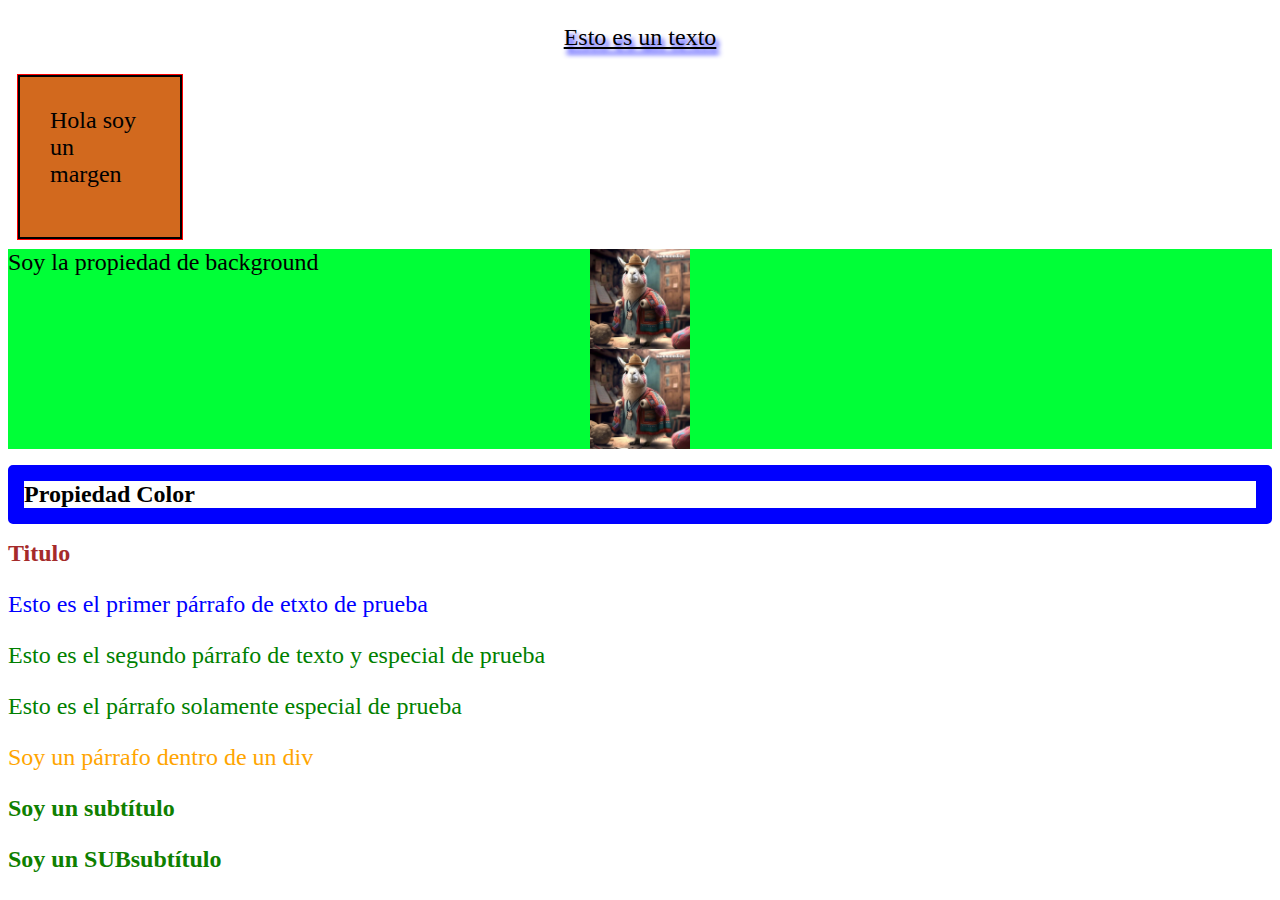
==== Curso CSS/index.html @ 1e7393d7 "Texto" ====
<!DOCTYPE html>
<html>
  <head>
    <title>Document</title>
    <link rel="stylesheet" href="style.css" />
  </head>
  <body>
    <p class="text">Esto es un texto</p>
    <div class="margen">Hola soy un margen</div>
    <article id="fondo">Soy la propiedad de background</article>
    <h1 class="color">Propiedad Color</h1>
    <h1 id="titulo">Titulo</h1>
    <p class="texto">Esto es el primer párrafo de etxto de prueba</p>
    <p class="texto especial">
      Esto es el segundo párrafo de texto y especial de prueba
    </p>
    <p class="especial">Esto es el párrafo solamente especial de prueba</p>
    <div>
      <p>Soy un párrafo dentro de un div</p>
      <h2>Soy un subtítulo</h2>
      <h3>Soy un SUBsubtítulo</h3>
    </div>
  </body>
</html>
---- Curso CSS/style.css ----
#titulo {
  color: brown;
}

p.texto {
  color: blue;
}

p.especial {
  color: green;
}

div p {
  /*esto es un comentario */
  color: orange;
}

div h2,
div h3 {
  color: rgb(15, 128, 0);
}

* {
  font-size: 24px; /*esto es un comentario */
  color: black;
}

/* esto es un comentario 
de varias
lineas
*/

/*
.color{
    color: rgb(0, 0, 200);
    color: #0000a0;
} */

.color {
  /* border: 5px red inset; */
  /*
    dotted
    dashed
    solid
    double
    groove  ... 3D
    ridge   ... 3D
    inset   ... 3D
    outset  ... 3D
    none
    hidden
    */

  border-style: solid;
  border-color: blue;
  border-radius: 5px;
  border-width: 1pc;
}

#fondo {
  background-color: rgba(220, 0, 0);
  /* opacity: 0.4; */
  height: 200px;
  /* background-image: url('llama.jpg'); */
  /* background-size: cover; */
  /* background-size: 500px 500px;
  background-repeat: no-repeat;
  background-position: left top; */
  background: rgb(0, 255, 55) url("llama.jpg") repeat-y center bottom / 100px 100px;
}

.margen {
  background-color: chocolate;
  margin: 10px;
  padding: 30px;
  border: solid 2px black;
  height: 100px;
  width: 100px;
  overflow: scroll;
  outline: 1px solid red;
}

.text {
  text-align: center;
  text-decoration: underline;
  text-shadow: 3px 5px 5px blue;
}
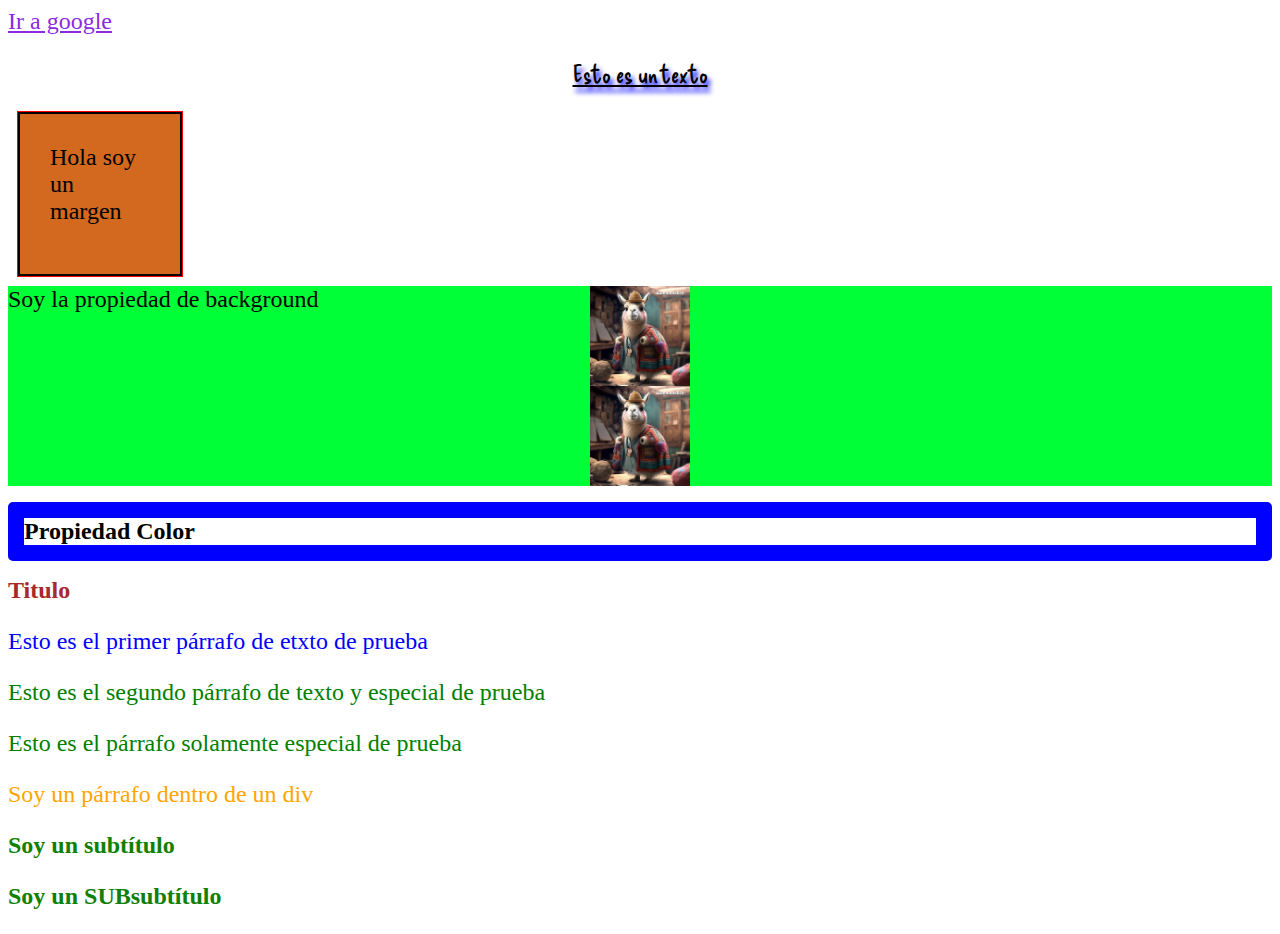
==== commit 71e344ca: "Links y estados" ====
--- a/Curso CSS/index.html
+++ b/Curso CSS/index.html
@@ -3,8 +3,15 @@
   <head>
     <title>Document</title>
     <link rel="stylesheet" href="style.css" />
+    <link rel="preconnect" href="https://fonts.googleapis.com" />
+    <link rel="preconnect" href="https://fonts.gstatic.com" crossorigin />
+    <link
+      href="https://fonts.googleapis.com/css2?family=Delicious+Handrawn&display=swap"
+      rel="stylesheet"
+    />
   </head>
   <body>
+    <a href="https://www.google.es">Ir a google</a>
     <p class="text">Esto es un texto</p>
     <div class="margen">Hola soy un margen</div>
     <article id="fondo">Soy la propiedad de background</article>
--- a/Curso CSS/style.css
+++ b/Curso CSS/style.css
@@ -22,7 +22,7 @@
 
 * {
   font-size: 24px; /*esto es un comentario */
-  color: black;
+  /* color: black; */
 }
 
 /* esto es un comentario 
@@ -81,7 +81,24 @@
 }
 
 .text {
+  font-family: 'Delicious Handrawn', Arial;
   text-align: center;
   text-decoration: underline;
   text-shadow: 3px 5px 5px blue;
 }
+
+a:link {
+  color: blueviolet;
+}
+
+a:visited {
+  color: grey;
+}
+
+a:hover {
+  color: yellow;
+}
+
+a:active {
+  color: red;
+}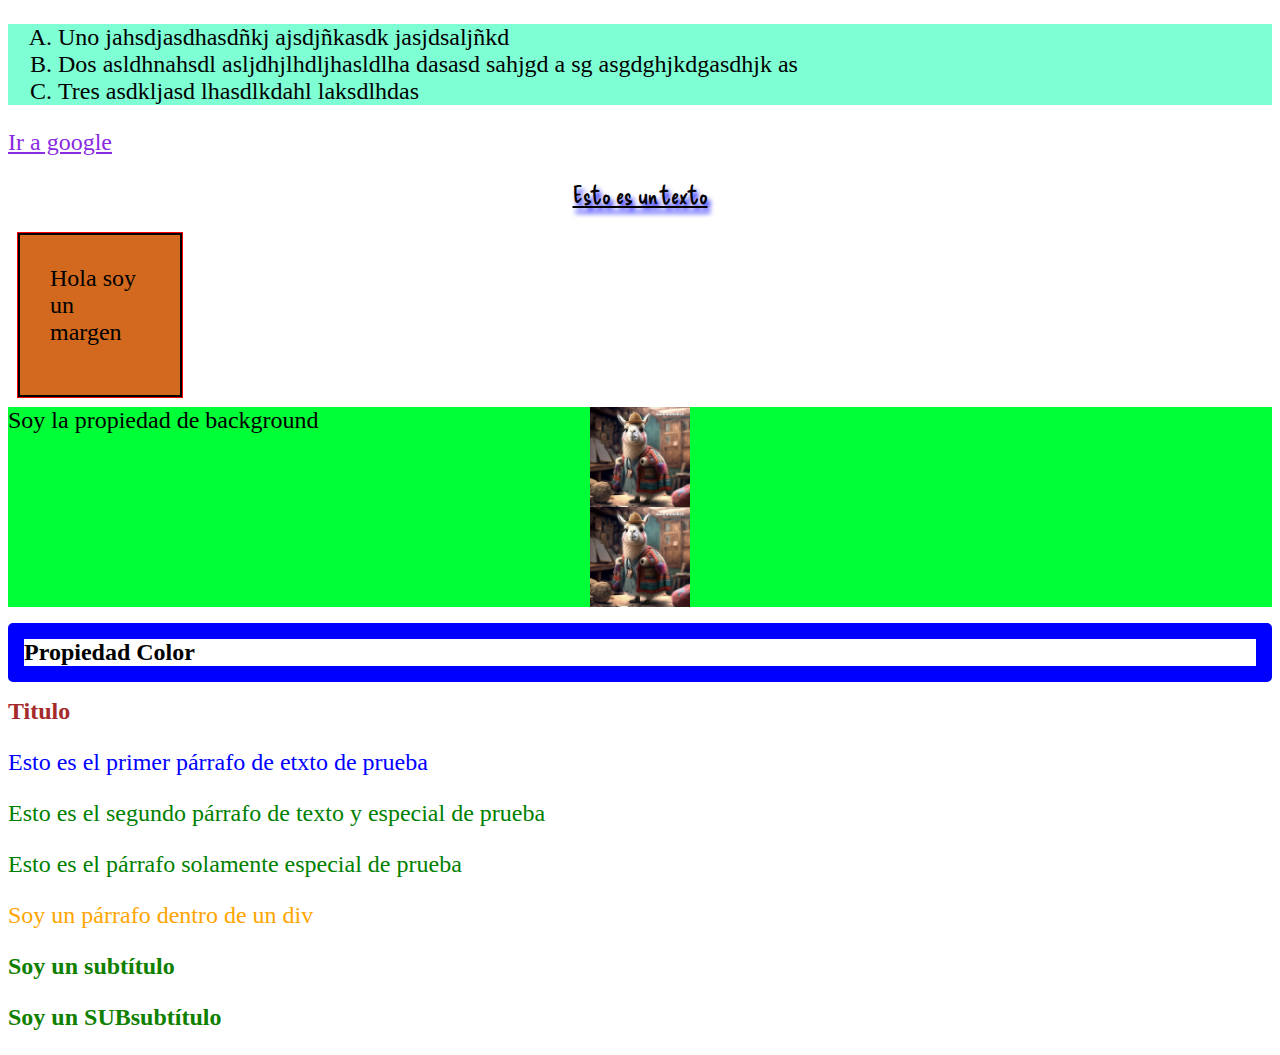
==== commit f64b16c9: "Listas" ====
--- a/Curso CSS/index.html
+++ b/Curso CSS/index.html
@@ -11,6 +11,11 @@
     />
   </head>
   <body>
+    <ul>
+      <li>Uno jahsdjasdhasdñkj ajsdjñkasdk jasjdsaljñkd</li>
+      <li>Dos asldhnahsdl  asljdhjlhdljhasldlha dasasd sahjgd a sg asgdghjkdgasdhjk as</li>
+      <li>Tres asdkljasd lhasdlkdahl laksdlhdas</li>
+    </ul>
     <a href="https://www.google.es">Ir a google</a>
     <p class="text">Esto es un texto</p>
     <div class="margen">Hola soy un margen</div>
--- a/Curso CSS/style.css
+++ b/Curso CSS/style.css
@@ -101,4 +101,11 @@
 
 a:active {
   color: red;
+}
+
+ul {
+  background-color: aquamarine;
+  list-style-position: outside;
+  list-style-type: upper-alpha;
+  padding-left: 50px;
 }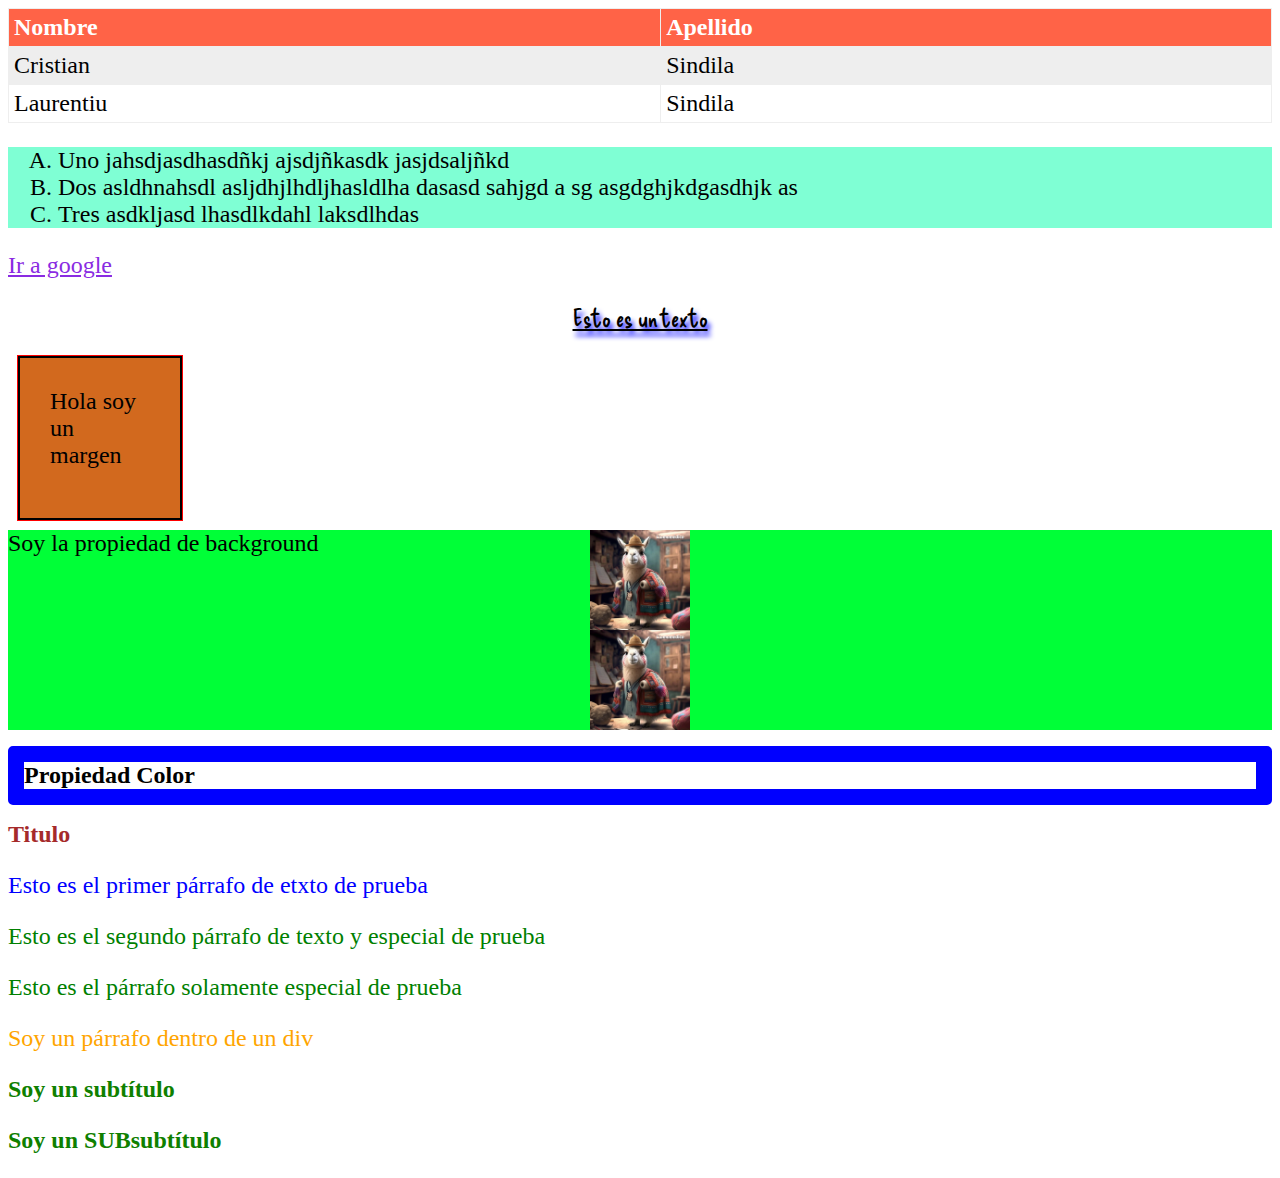
==== commit 8a35ff3f: "Tablas" ====
--- a/Curso CSS/index.html
+++ b/Curso CSS/index.html
@@ -11,9 +11,26 @@
     />
   </head>
   <body>
+    <table>
+      <tr>
+        <th>Nombre</th>
+        <th>Apellido</th>
+      </tr>
+      <tr>
+        <td>Cristian</td>
+        <td>Sindila</td>
+      </tr>
+      <tr>
+        <td>Laurentiu</td>
+        <td>Sindila</td>
+      </tr>
+    </table>
     <ul>
       <li>Uno jahsdjasdhasdñkj ajsdjñkasdk jasjdsaljñkd</li>
-      <li>Dos asldhnahsdl  asljdhjlhdljhasldlha dasasd sahjgd a sg asgdghjkdgasdhjk as</li>
+      <li>
+        Dos asldhnahsdl asljdhjlhdljhasldlha dasasd sahjgd a sg asgdghjkdgasdhjk
+        as
+      </li>
       <li>Tres asdkljasd lhasdlkdahl laksdlhdas</li>
     </ul>
     <a href="https://www.google.es">Ir a google</a>
--- a/Curso CSS/style.css
+++ b/Curso CSS/style.css
@@ -66,7 +66,8 @@
   /* background-size: 500px 500px;
   background-repeat: no-repeat;
   background-position: left top; */
-  background: rgb(0, 255, 55) url("llama.jpg") repeat-y center bottom / 100px 100px;
+  background: rgb(0, 255, 55) url("llama.jpg") repeat-y center bottom / 100px
+    100px;
 }
 
 .margen {
@@ -81,7 +82,7 @@
 }
 
 .text {
-  font-family: 'Delicious Handrawn', Arial;
+  font-family: "Delicious Handrawn", Arial;
   text-align: center;
   text-decoration: underline;
   text-shadow: 3px 5px 5px blue;
@@ -108,4 +109,29 @@
   list-style-position: outside;
   list-style-type: upper-alpha;
   padding-left: 50px;
-}+}
+
+table {
+  width: 100%;
+  border-collapse: collapse; /* Juntar los bordes */
+}
+
+th,
+td {
+  border: solid 1px #eee;
+  padding: 5px; /* asgregar espacio dentro de las rows*/
+}
+
+th {
+  background-color: tomato;
+  color: white;
+  text-align: left;
+}
+
+tr:nth-child(even) /* seleccionar solo algunos elementos, este caso par*/ {
+  background-color: #eee;
+}
+tr:hover {
+  background-color: #aaa;
+  cursor: pointer;
+}
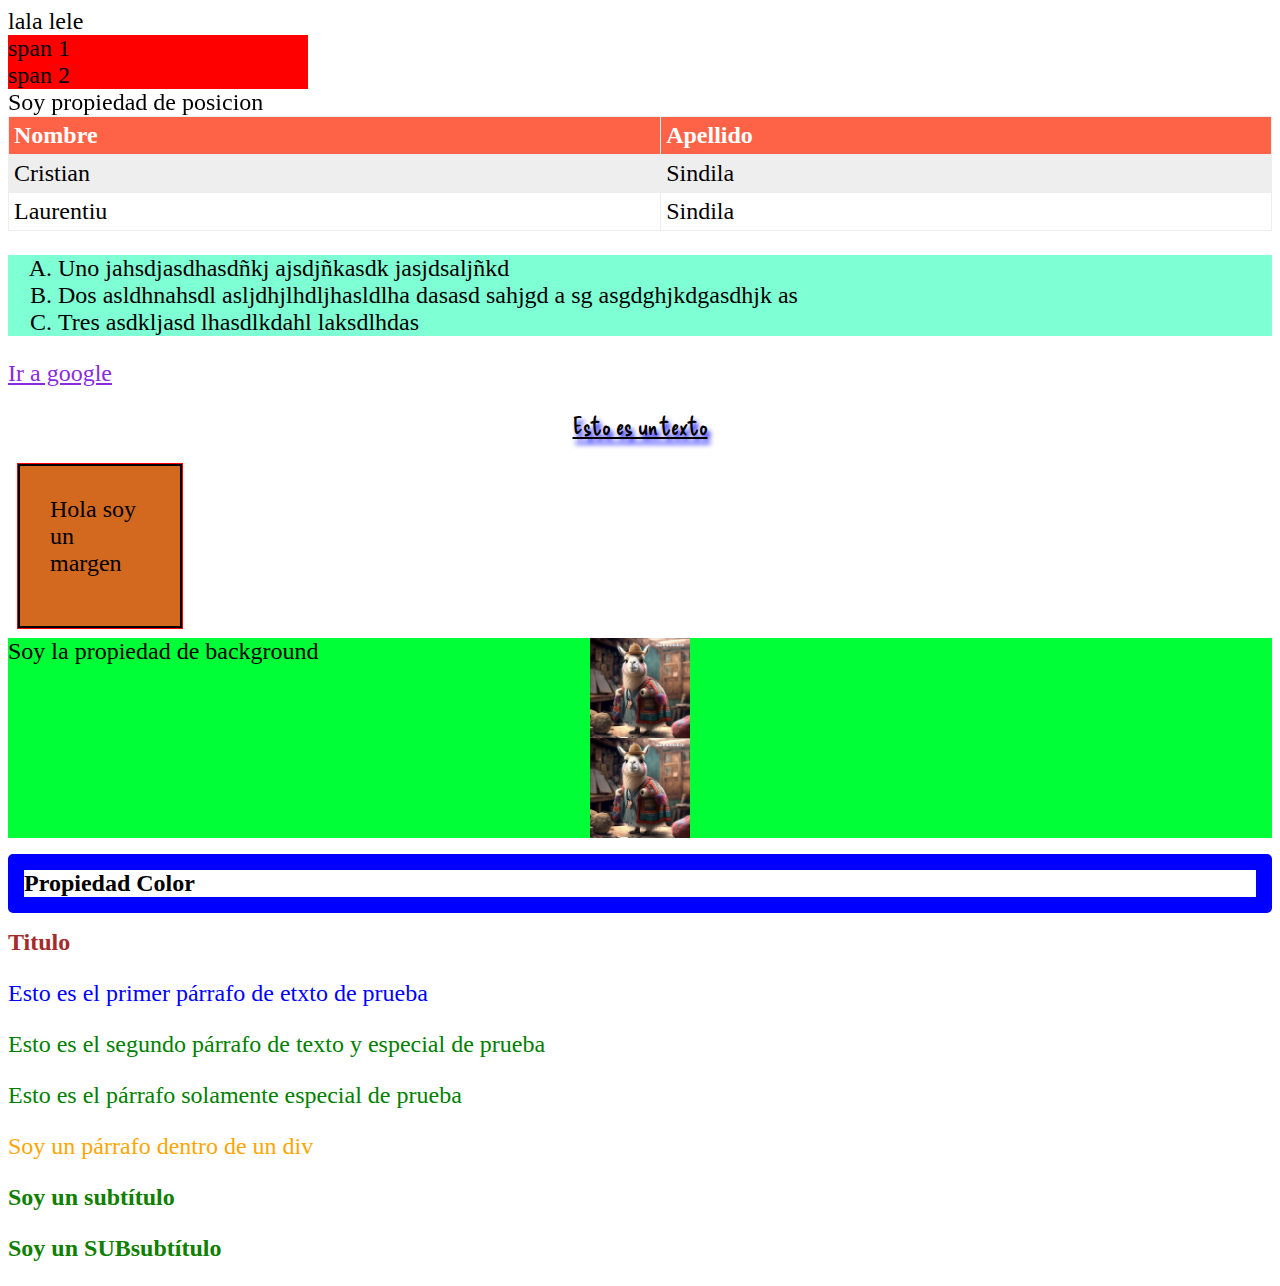
==== commit 77ce71ae: "Display" ====
--- a/Curso CSS/index.html
+++ b/Curso CSS/index.html
@@ -11,6 +11,11 @@
     />
   </head>
   <body>
+    <div class="inline">lala</div>
+    <div class="inline">lele</div>
+    <span>span 1</span>
+    <span>span 2</span>
+    <article id="position">Soy propiedad de posicion</article>
     <table>
       <tr>
         <th>Nombre</th>
--- a/Curso CSS/style.css
+++ b/Curso CSS/style.css
@@ -131,7 +131,29 @@
 tr:nth-child(even) /* seleccionar solo algunos elementos, este caso par*/ {
   background-color: #eee;
 }
+
 tr:hover {
   background-color: #aaa;
   cursor: pointer;
 }
+
+span {
+  display: block;  /*convertir en div y obligar hacer un salto de linea al siguiente elemento*/ 
+  /* display: none; quitarlos*/
+  /* visibility: hidden; esconderlos*/
+  max-width: 300px; /* se adapta al redimensionar*/
+  background-color: red;
+}
+
+.inline {
+  display: inline;
+}
+
+#position {
+  /* position: static; valor defecto */
+  /* position: fixed; se queda fijo, se muve con el scroll */
+  position: sticky; /*combinacion entre fixed y relative*/
+  left: 20px;
+  top: 30px; 
+
+}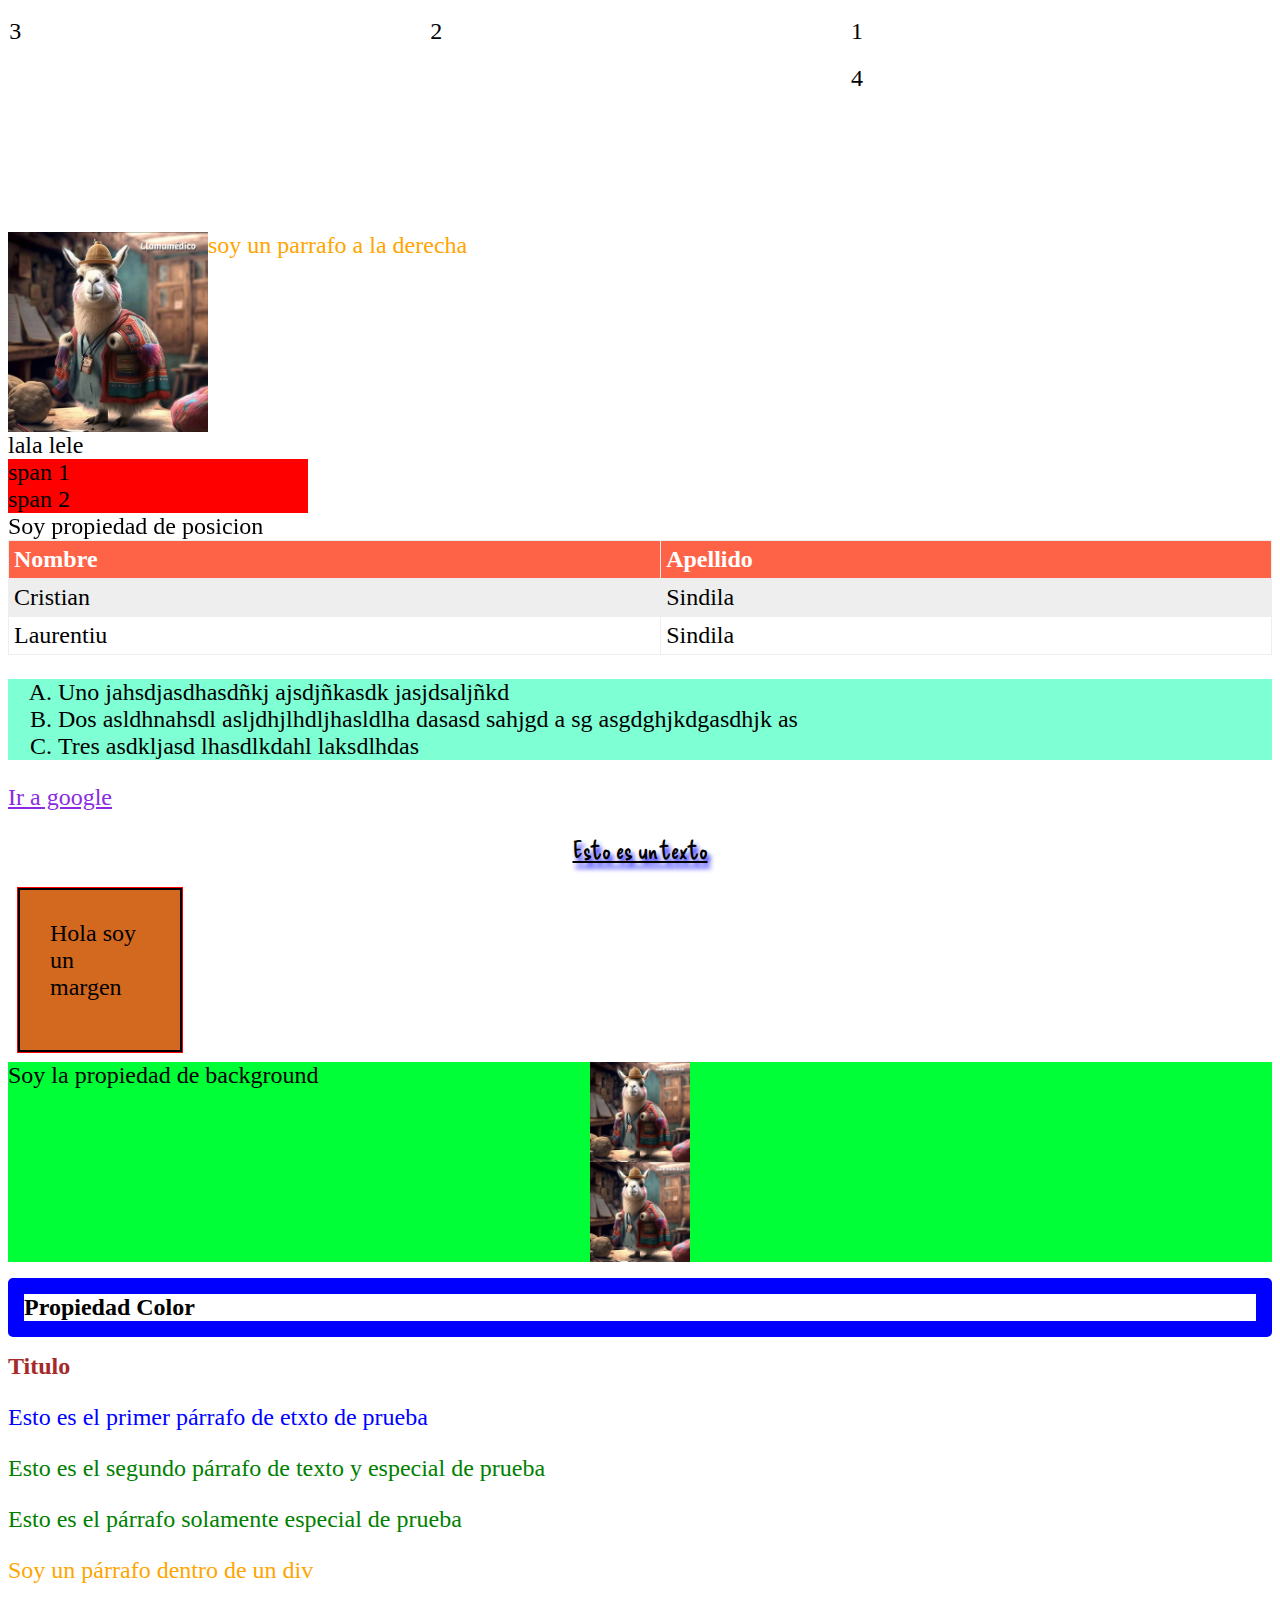
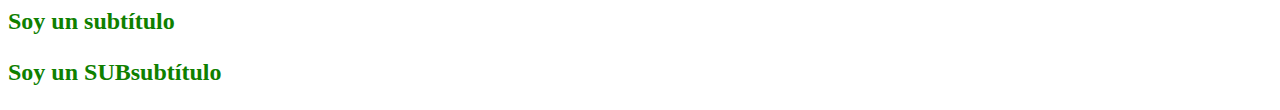
==== commit 11f98b6e: "Float" ====
--- a/Curso CSS/index.html
+++ b/Curso CSS/index.html
@@ -11,6 +11,16 @@
     />
   </head>
   <body>
+    <div class="container">
+      <article class="column right">1</article>
+      <article class="column right">2</article>
+      <article class="column right">3</article>
+      <article class="column right">4</article>
+    </div>
+    <div class="container">
+      <img src="llama.jpg" class="left" />
+      <p>soy un parrafo a la derecha</p>
+    </div>
     <div class="inline">lala</div>
     <div class="inline">lele</div>
     <span>span 1</span>
--- a/Curso CSS/style.css
+++ b/Curso CSS/style.css
@@ -138,7 +138,7 @@
 }
 
 span {
-  display: block;  /*convertir en div y obligar hacer un salto de linea al siguiente elemento*/ 
+  display: block; /*convertir en div y obligar hacer un salto de linea al siguiente elemento*/
   /* display: none; quitarlos*/
   /* visibility: hidden; esconderlos*/
   max-width: 300px; /* se adapta al redimensionar*/
@@ -154,6 +154,26 @@
   /* position: fixed; se queda fijo, se muve con el scroll */
   position: sticky; /*combinacion entre fixed y relative*/
   left: 20px;
-  top: 30px; 
+  top: 30px;
+}
 
+.left {
+  float: left;
+  width: 200px;
+  height: 200px;
+}
+
+.right {
+  float: right;
+}
+
+
+.container {
+  height: 200px;
+}
+
+.column {
+  margin: 0 ;
+  padding: 10px 0;
+  width: 33.3%;
 }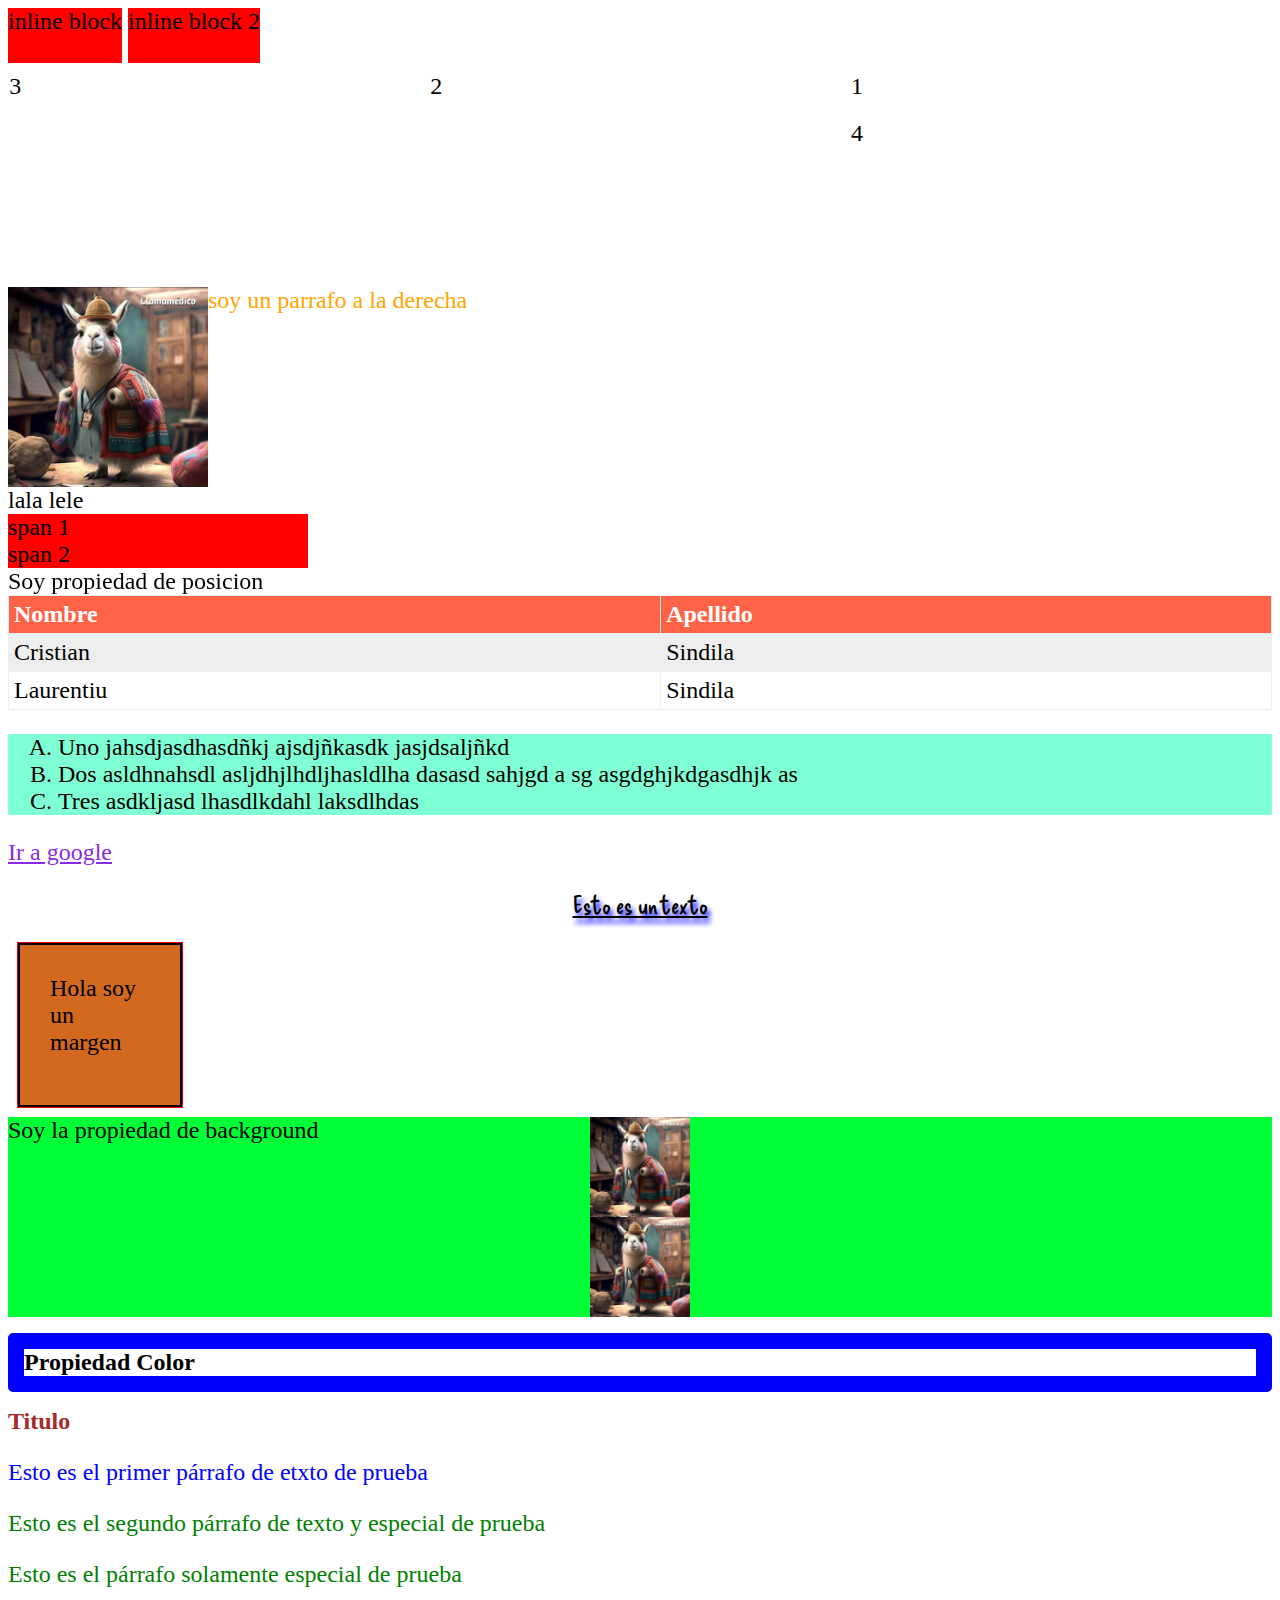
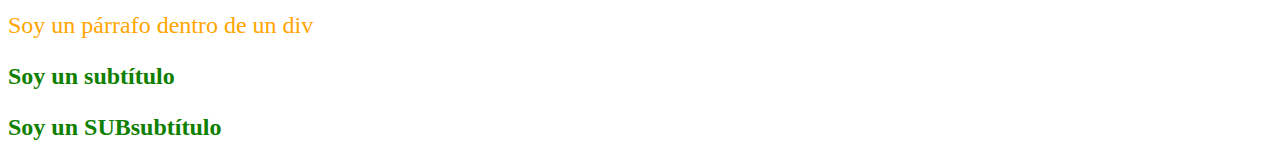
==== commit ad2ea7e0: "Inline" ====
--- a/Curso CSS/index.html
+++ b/Curso CSS/index.html
@@ -1,6 +1,8 @@
 <!DOCTYPE html>
 <html>
   <head>
+    <div class="inline-block">inline block</div>
+    <div class="inline-block">inline block 2</div>
     <title>Document</title>
     <link rel="stylesheet" href="style.css" />
     <link rel="preconnect" href="https://fonts.googleapis.com" />
--- a/Curso CSS/style.css
+++ b/Curso CSS/style.css
@@ -167,13 +167,18 @@
   float: right;
 }
 
-
 .container {
   height: 200px;
 }
 
 .column {
-  margin: 0 ;
+  margin: 0;
   padding: 10px 0;
   width: 33.3%;
-}+}
+
+.inline-block {
+  display: inline-block;
+  height: 55px;
+  background-color: red;
+}
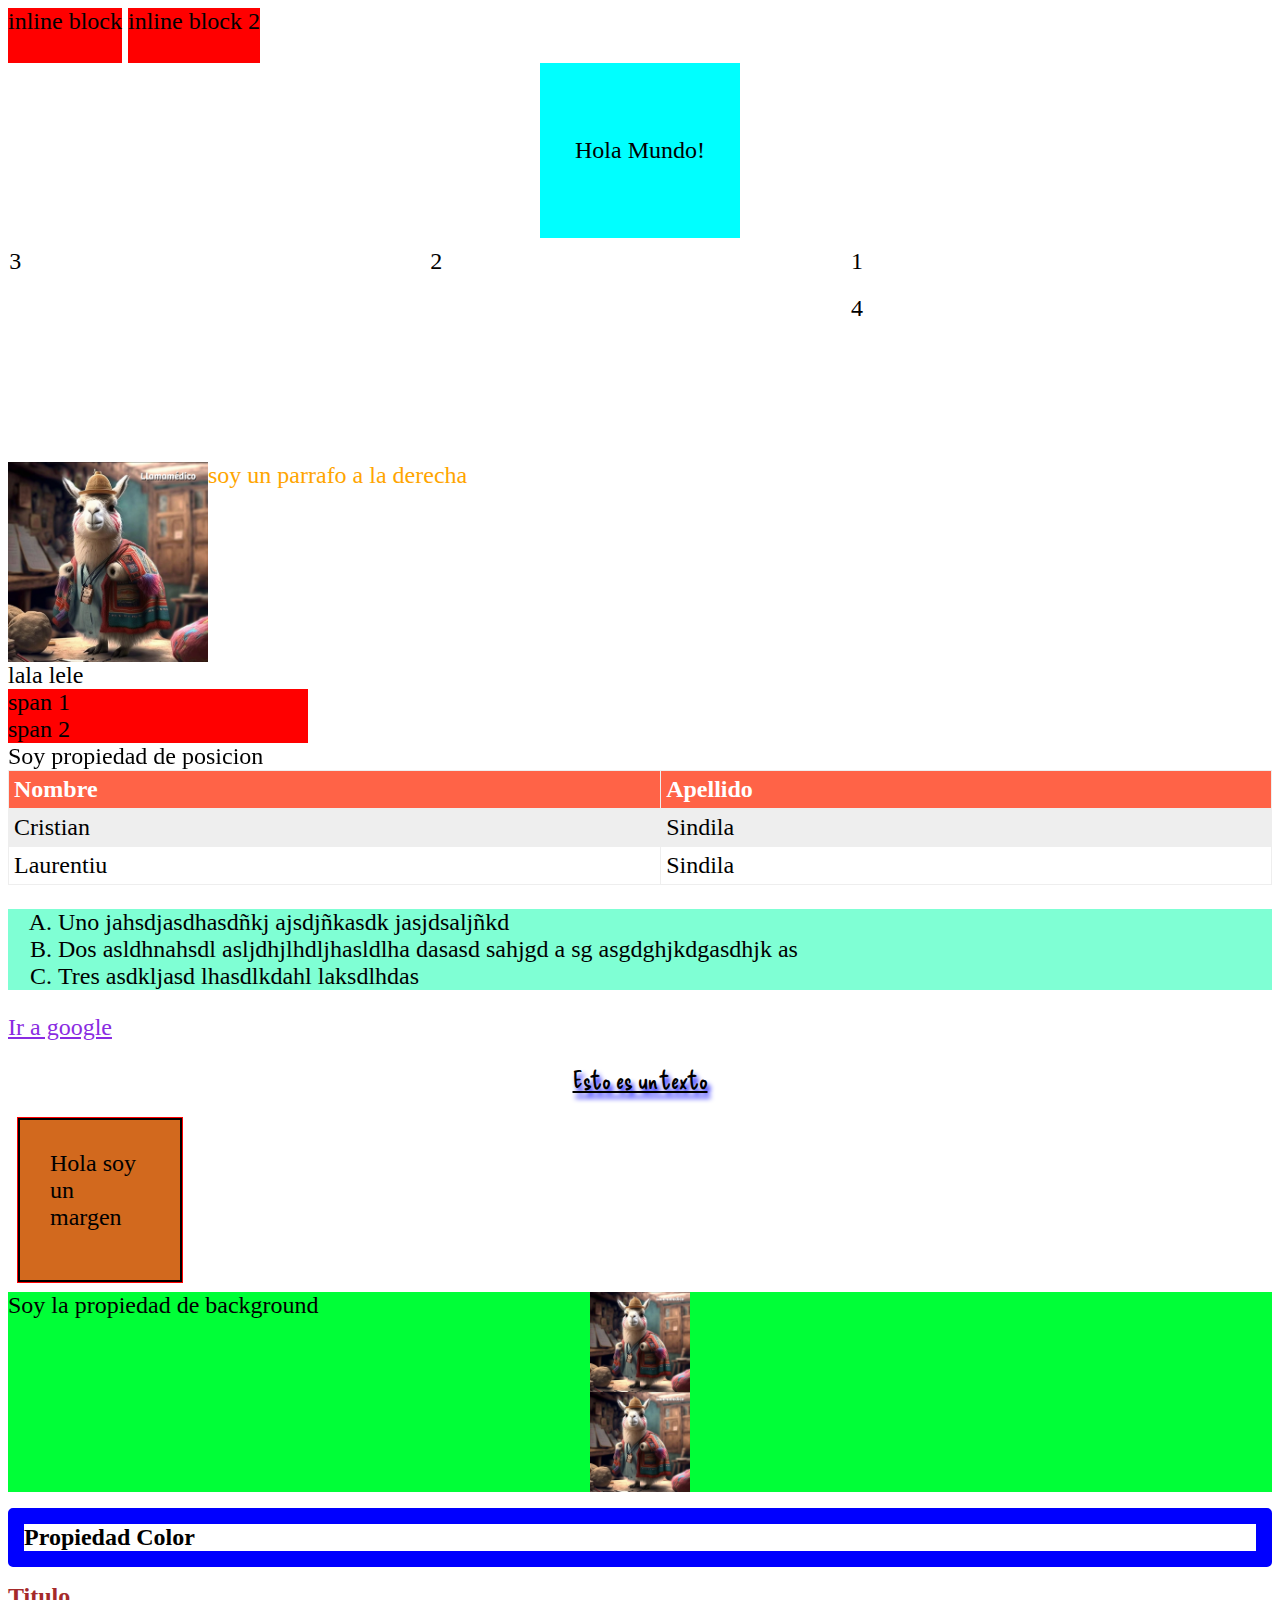
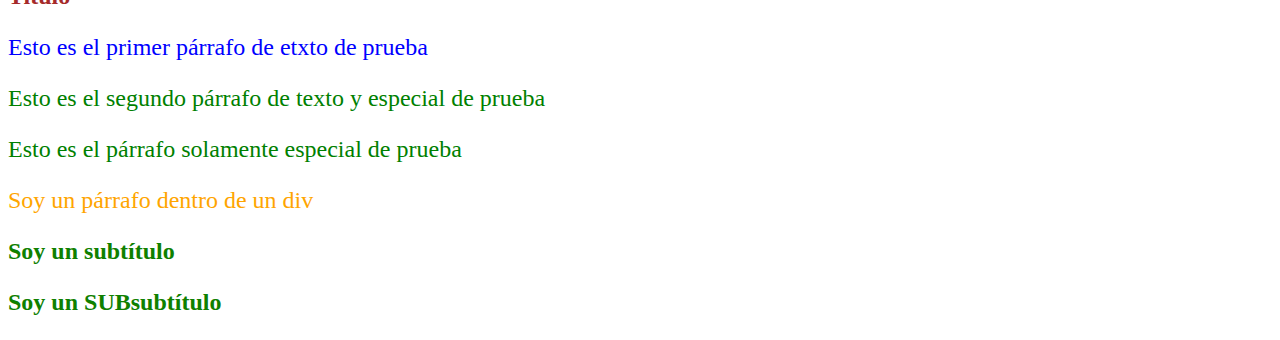
==== commit 7f032522: "Center" ====
--- a/Curso CSS/index.html
+++ b/Curso CSS/index.html
@@ -13,6 +13,9 @@
     />
   </head>
   <body>
+    <section class="center">
+      <p>Hola Mundo!</p>
+    </section>
     <div class="container">
       <article class="column right">1</article>
       <article class="column right">2</article>
--- a/Curso CSS/style.css
+++ b/Curso CSS/style.css
@@ -182,3 +182,11 @@
   height: 55px;
   background-color: red;
 }
+
+.center {
+  padding: 50px 0;
+  text-align: center;
+  width: 200px;
+  margin: 0 auto;
+  background-color: aqua;
+}